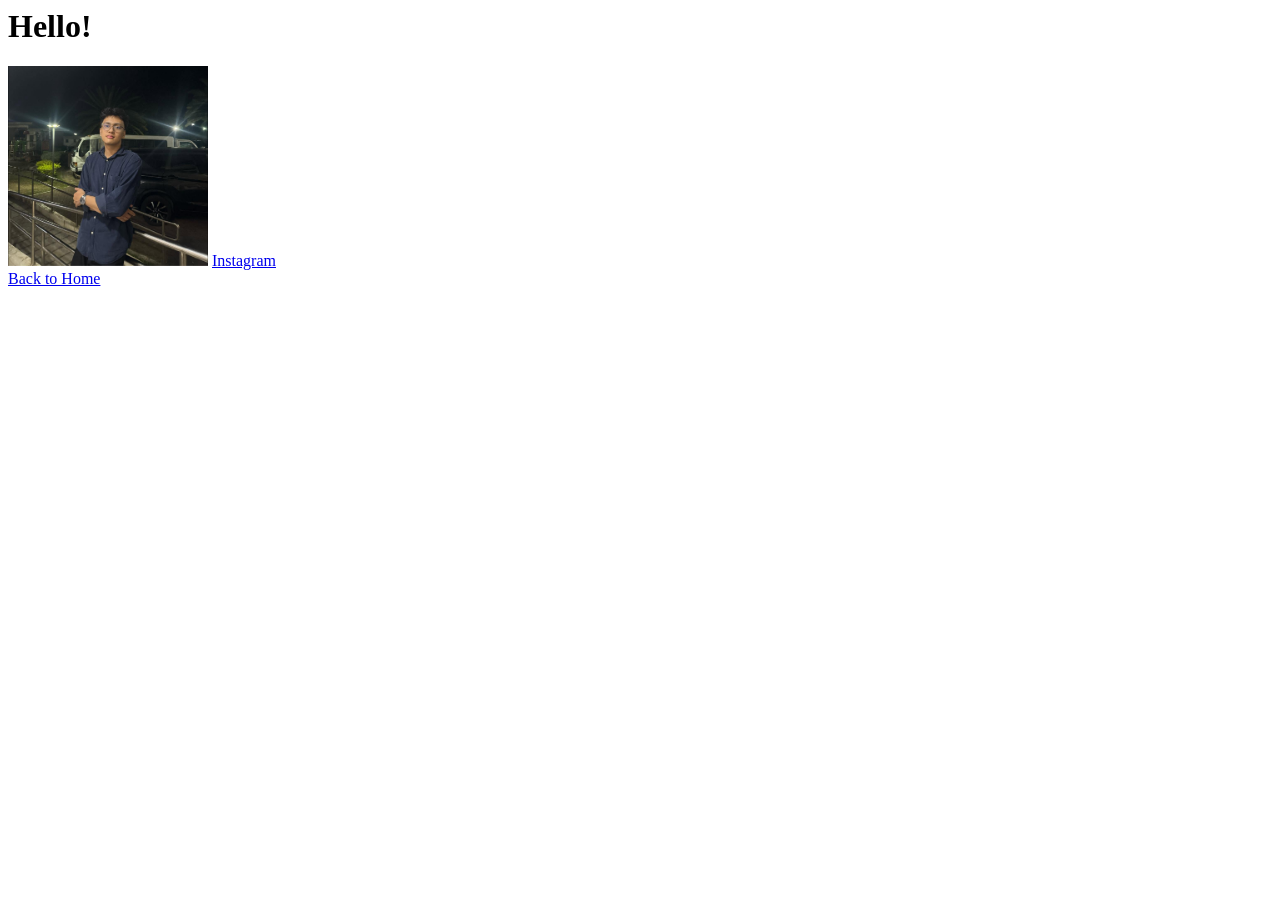
==== 2nd page.html @ 3619c415 "update" ====
<html>
<head>
<title> About Me </title>
</head>
<body>
<h1> Hello! </h1>
<p>

<img src="Profile.jpg" alt="My Photo" width="200">
<a href="https://www.instagram.com/jcvz__/"> Instagram </a> <br>

<a href="Main.html"> Back to Home </a>


</p>
</body>
</html>
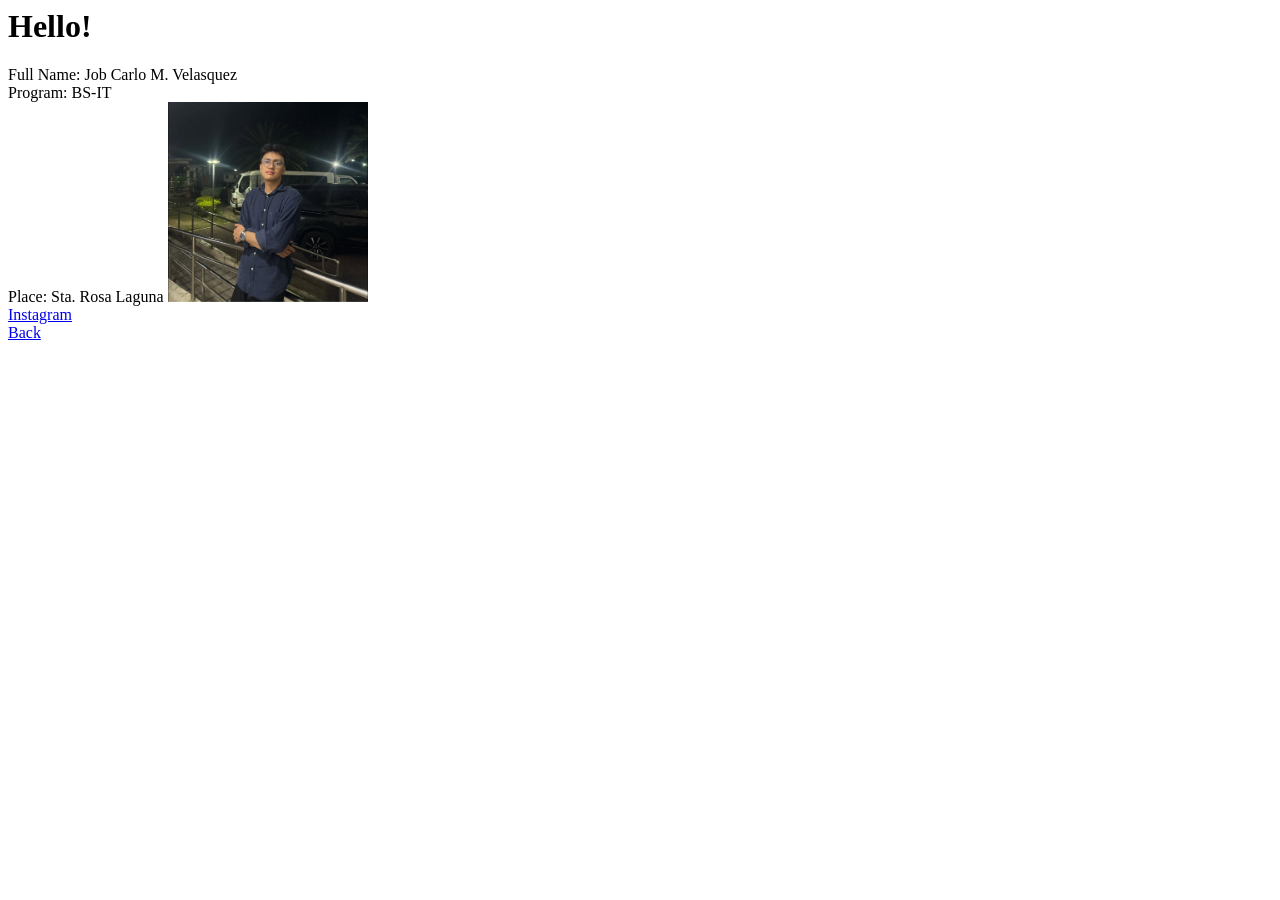
==== commit 25a3a2a9: "update files" ====
--- a/2nd page.html
+++ b/2nd page.html
@@ -6,10 +6,15 @@
 <h1> Hello! </h1>
 <p>
 
-<img src="Profile.jpg" alt="My Photo" width="200">
+Full Name: Job Carlo M. Velasquez <br>
+Program: BS-IT <br>
+Place: Sta. Rosa Laguna
+
+
+<img src="Profile.jpg" alt="My Photo" width="200"> <br>
 <a href="https://www.instagram.com/jcvz__/"> Instagram </a> <br>
 
-<a href="Main.html"> Back to Home </a>
+<a href="Main.html"> Back </a>
 
 
 </p>
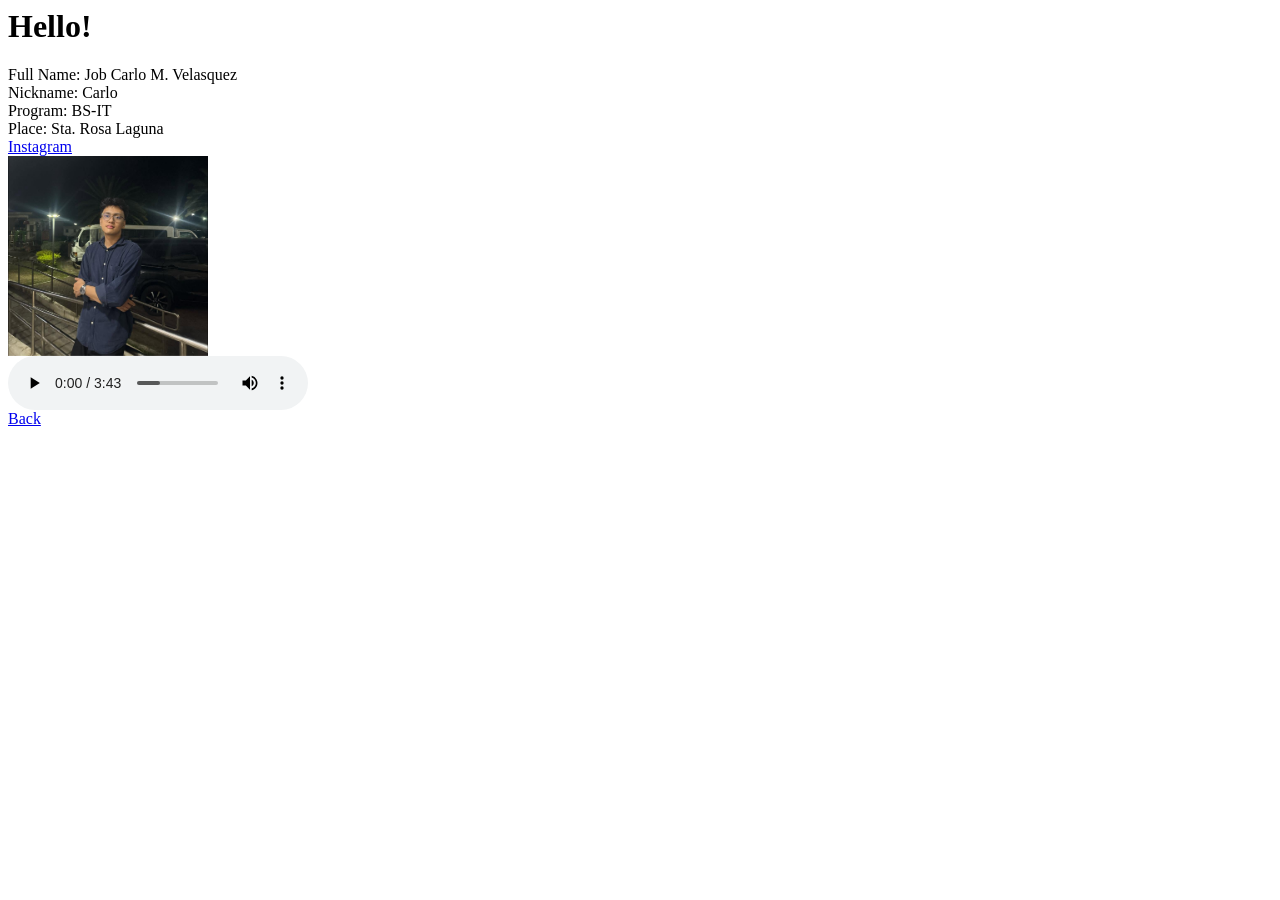
==== commit fef3fddf: "update" ====
--- a/2nd page.html
+++ b/2nd page.html
@@ -7,12 +7,18 @@
 <p>
 
 Full Name: Job Carlo M. Velasquez <br>
+Nickname: Carlo <br>
 Program: BS-IT <br>
-Place: Sta. Rosa Laguna
+Place: Sta. Rosa Laguna <br>
+
+<a href="https://www.instagram.com/jcvz__/"> Instagram </a> <br>
+<img src="Profile.jpg" alt="My Photo" width="200"> <br>
 
 
-<img src="Profile.jpg" alt="My Photo" width="200"> <br>
-<a href="https://www.instagram.com/jcvz__/"> Instagram </a> <br>
+<audio controls> 
+    <source src ="audio.mp3"> 
+    </audio>
+    <br>
 
 <a href="Main.html"> Back </a>
 
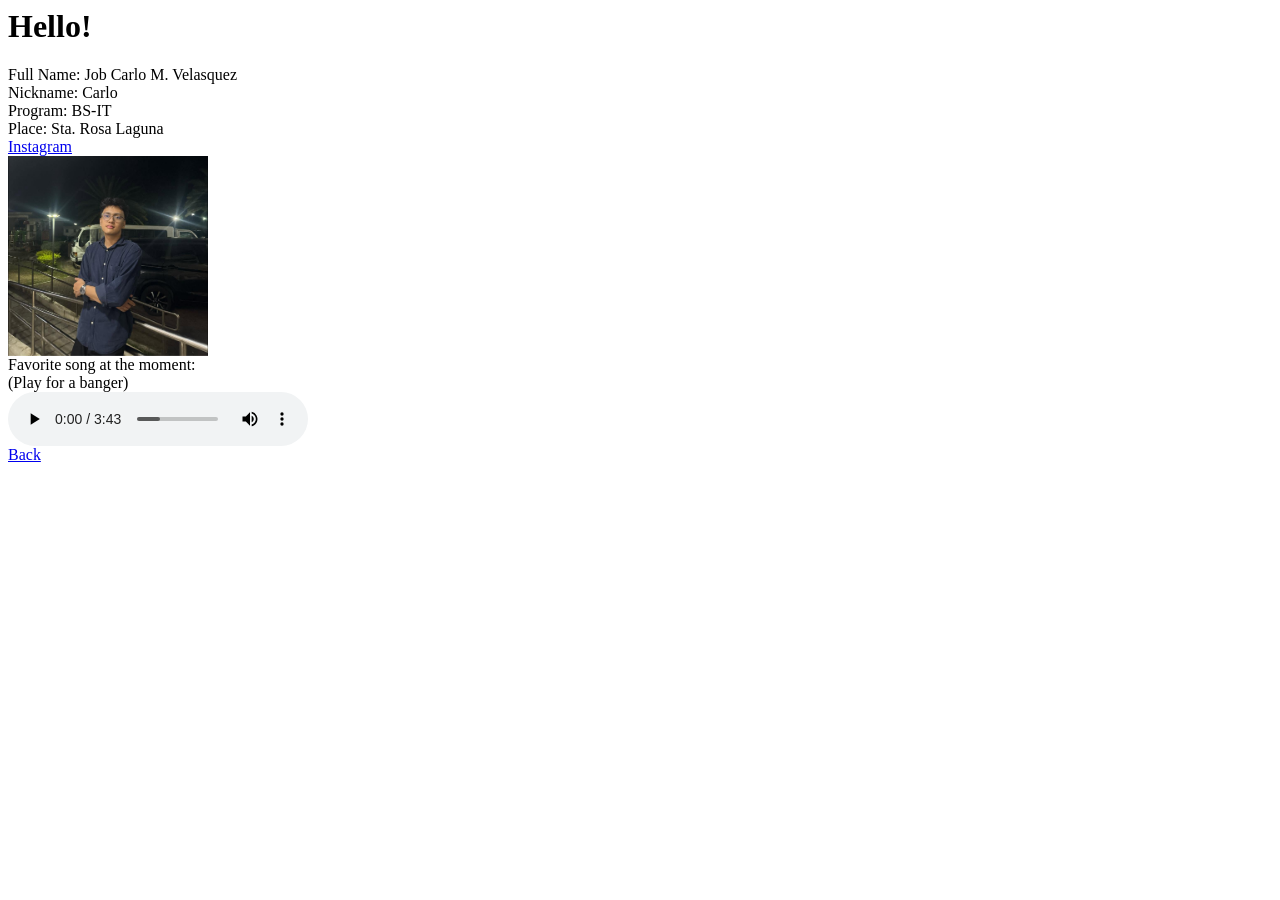
==== commit c70b46cc: "update" ====
--- a/2nd page.html
+++ b/2nd page.html
@@ -14,7 +14,8 @@
 <a href="https://www.instagram.com/jcvz__/"> Instagram </a> <br>
 <img src="Profile.jpg" alt="My Photo" width="200"> <br>
 
-
+Favorite song at the moment: <br>
+(Play for a banger) <br>
 <audio controls> 
     <source src ="audio.mp3"> 
     </audio>
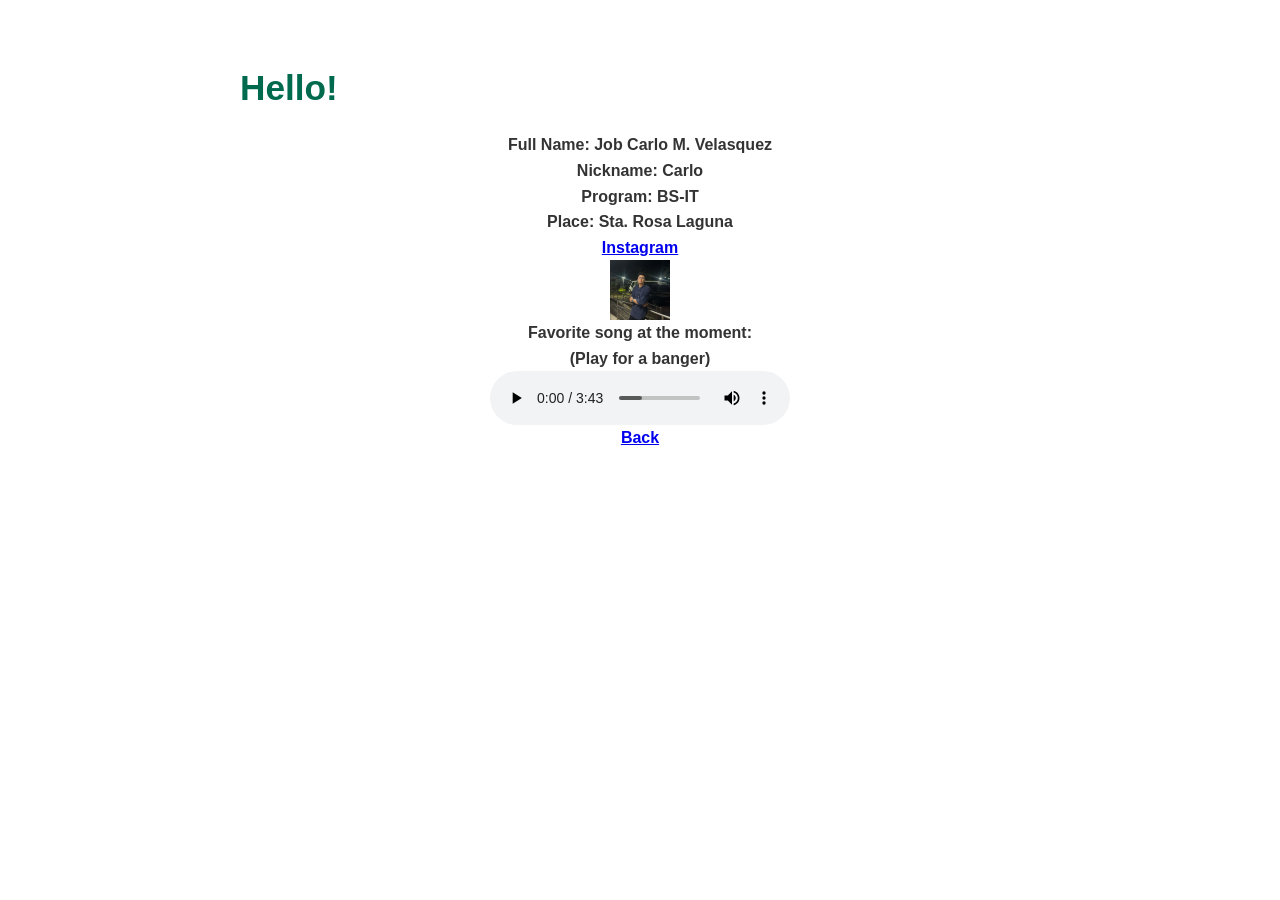
==== commit 17265e29: "style" ====
--- a/2nd page.html
+++ b/2nd page.html
@@ -1,6 +1,8 @@
 <html>
 <head>
 <title> About Me </title>
+<link rel="stylesheet" type="text/css" media="all" href="style.css">
+
 </head>
 <body>
 <h1> Hello! </h1>
--- a/style.css
+++ b/style.css
@@ -0,0 +1,62 @@
+:root {
+    --primary-color: #006a4e; 
+    --text-color: #333;
+    --border-color: #ddd;
+    --bg-light: #f9f9f9;
+}
+
+body {
+    font-family: 'Segoe UI', Roboto, Helvetica, Arial, sans-serif;
+    line-height: 1.6;
+    color: var(--text-color);
+    max-width: 800px;
+    margin: 40px auto;
+    padding: 20px;
+    background-color: #fff;
+}
+
+h1 {
+    color: var(--primary-color);
+    font-size: 2.2rem;
+    margin-bottom: 5px;
+}
+
+h2 {
+    color: var(--primary-color);
+    border-left: 5px solid var(--primary-color);
+    padding-left: 15px;
+    margin-top: 30px;
+}
+
+h1 + p {
+    font-weight: bold;
+    text-align: center;
+}
+
+a:hover {
+    color: orange;
+}
+
+a:visited {
+    color: darkviolet;
+}
+
+img {
+    height: 60px;
+    width: auto;
+}
+
+table {
+    border: 1px solid var(--border-color);
+}
+
+th, td {
+    border: 1px solid var(--border-color);
+    padding: 5px 15px;
+}
+
+@media (max-width: 599px) {
+    body {
+        background-color: lightblue;
+    }
+}
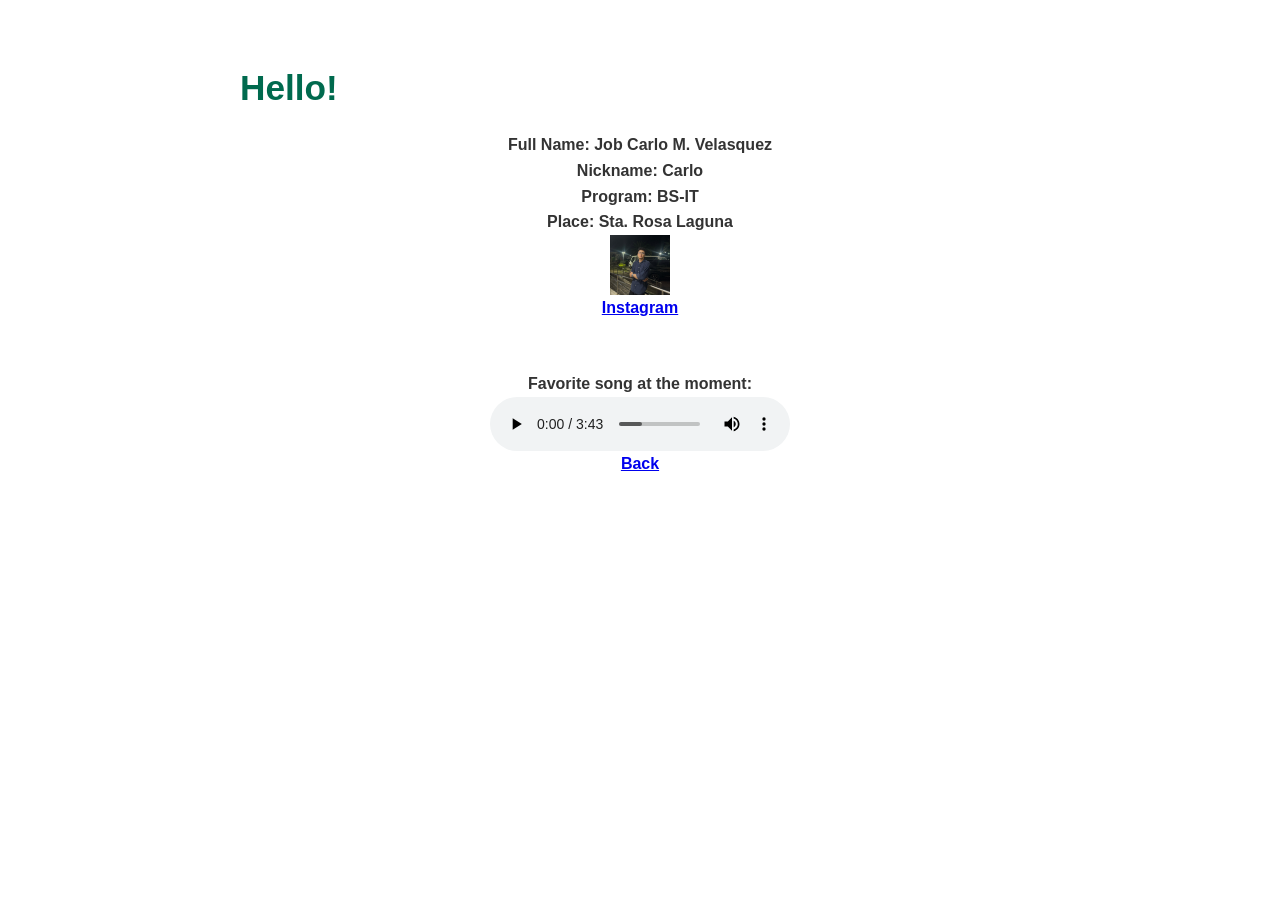
==== commit bfff0695: "update contents" ====
--- a/2nd page.html
+++ b/2nd page.html
@@ -12,12 +12,13 @@
 Nickname: Carlo <br>
 Program: BS-IT <br>
 Place: Sta. Rosa Laguna <br>
+<img src="Profile.jpg" alt="My Photo" width="200"> <br>
+
 
 <a href="https://www.instagram.com/jcvz__/"> Instagram </a> <br>
-<img src="Profile.jpg" alt="My Photo" width="200"> <br>
 
+<br><br>
 Favorite song at the moment: <br>
-(Play for a banger) <br>
 <audio controls> 
     <source src ="audio.mp3"> 
     </audio>
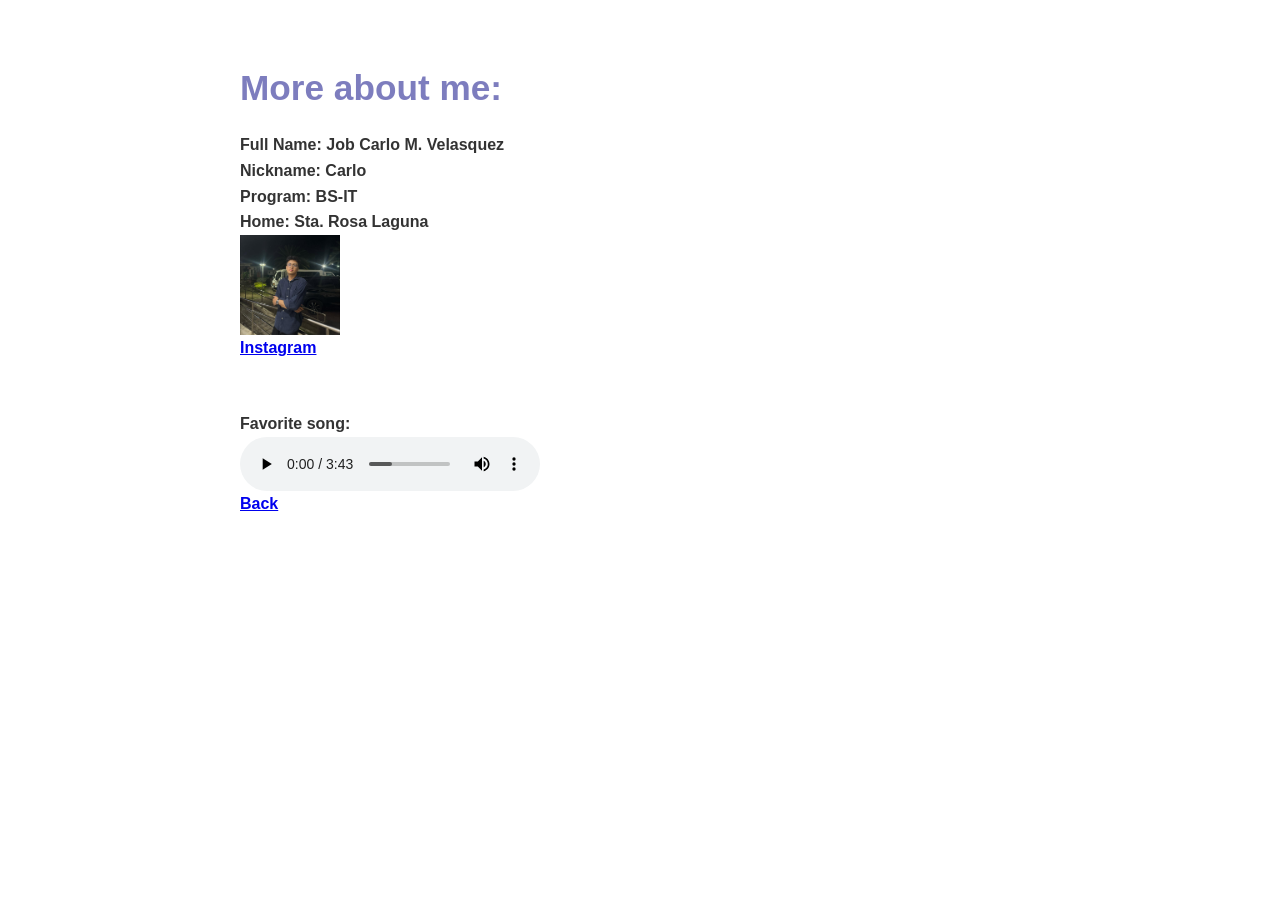
==== commit 7acc31e2: "update style & contents" ====
--- a/2nd page.html
+++ b/2nd page.html
@@ -5,20 +5,20 @@
 
 </head>
 <body>
-<h1> Hello! </h1>
+<h1> More about me: </h1>
 <p>
 
 Full Name: Job Carlo M. Velasquez <br>
 Nickname: Carlo <br>
 Program: BS-IT <br>
-Place: Sta. Rosa Laguna <br>
+Home: Sta. Rosa Laguna <br>
 <img src="Profile.jpg" alt="My Photo" width="200"> <br>
 
 
 <a href="https://www.instagram.com/jcvz__/"> Instagram </a> <br>
 
 <br><br>
-Favorite song at the moment: <br>
+Favorite song: <br>
 <audio controls> 
     <source src ="audio.mp3"> 
     </audio>
--- a/style.css
+++ b/style.css
@@ -1,5 +1,5 @@
 :root {
-    --primary-color: #006a4e; 
+    --primary-color: #00008082; 
     --text-color: #333;
     --border-color: #ddd;
     --bg-light: #f9f9f9;
@@ -30,19 +30,16 @@
 
 h1 + p {
     font-weight: bold;
-    text-align: center;
+    text-align: left;
 }
 
-a:hover {
-    color: orange;
-}
 
 a:visited {
     color: darkviolet;
 }
 
 img {
-    height: 60px;
+    height: 100px;
     width: auto;
 }
 
